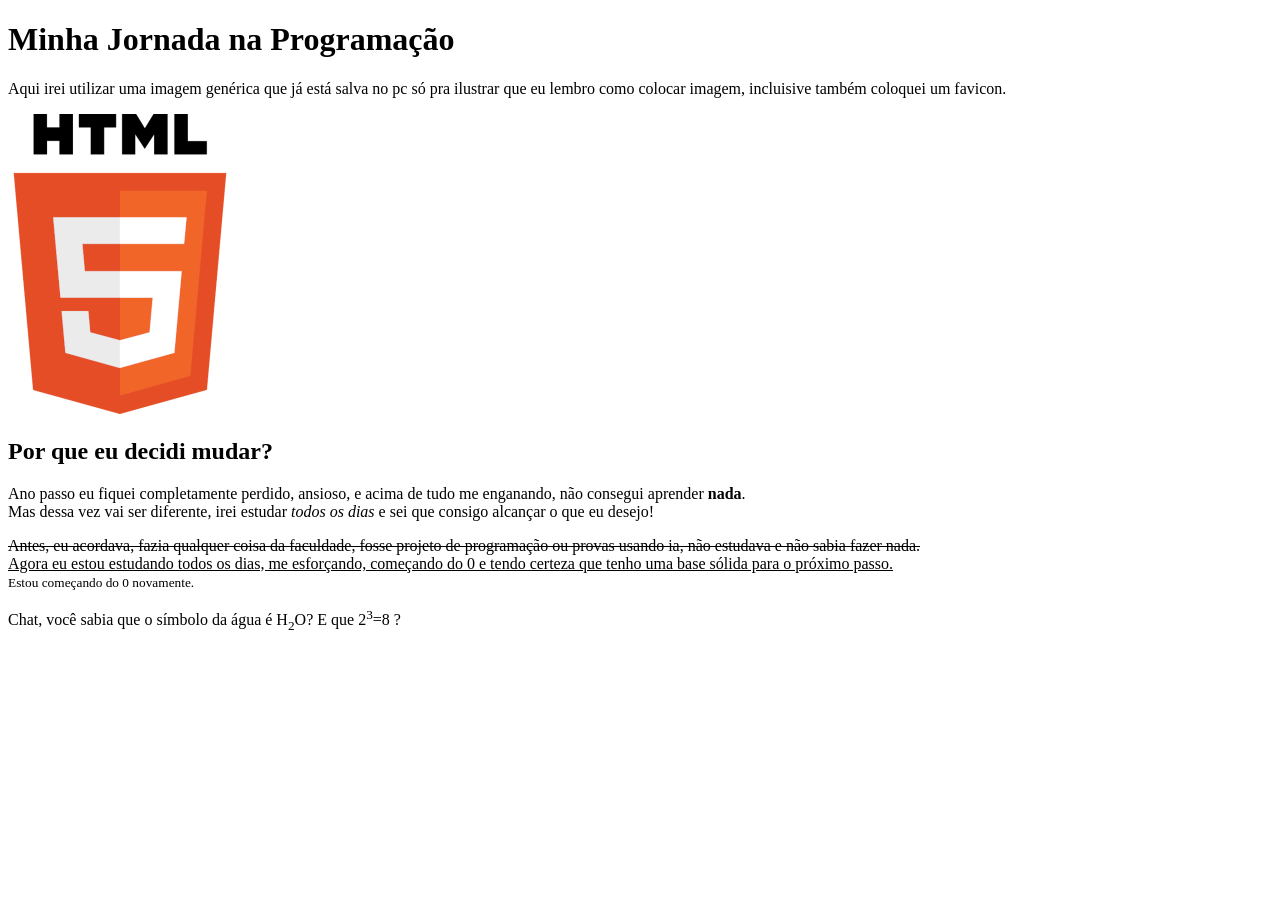
==== 002/jornada.html @ 2394d16b "Initial commit" ====
<!DOCTYPE html>
<html lang="pt-br">
<head>
    <meta charset="UTF-8">
    <meta name="viewport" content="width=device-width, initial-scale=1.0">
   <link rel="shortcut icon" href="yoshiegg.ico" type="image/x-icon">
    <title>Minha Jornada na Programação</title>
</head>
<body>
    <h1>Minha Jornada na Programação</h1>
    <p>Aqui irei utilizar uma imagem genérica que já está salva no pc só pra ilustrar que eu lembro como colocar imagem, incluisive também coloquei um favicon.</p>
    <img src="logoHTML-300-cortada.png" alt="html logo">
    <h2>Por que eu decidi mudar?</h2>
    <p>Ano passo eu fiquei completamente perdido, ansioso, e acima de tudo me enganando, não consegui aprender <strong>nada</strong>. <br> Mas dessa vez vai ser diferente, irei estudar <em>todos os dias</em> e sei que consigo alcançar o que eu desejo!</p>
    <p><del>Antes, eu acordava, fazia qualquer coisa da faculdade, fosse projeto de programação ou provas usando ia, não estudava e não sabia fazer nada.</del><br><ins>Agora eu estou estudando todos os dias, me esforçando, começando do 0 e tendo certeza que tenho uma base sólida para o próximo passo. <br> </ins><small>Estou começando do 0 novamente.</small></p>
    <p>Chat, você sabia que o símbolo da água é H<sub>2</sub>O? E que 2<sup>3</sup>=8 ? </p>

</body>
</html>
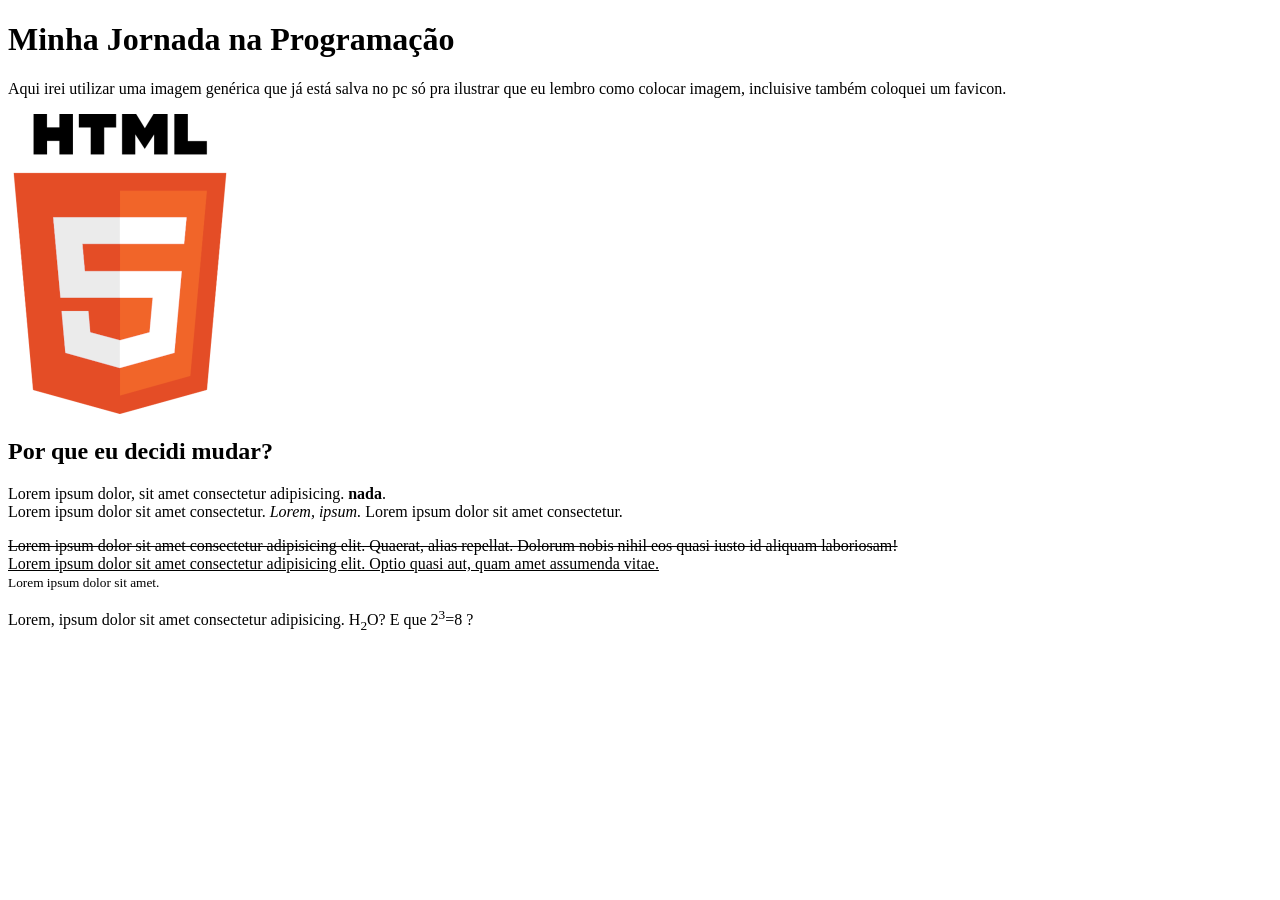
==== commit 0506d4ab: "Update jornada.html" ====
--- a/002/jornada.html
+++ b/002/jornada.html
@@ -11,9 +11,9 @@
     <p>Aqui irei utilizar uma imagem genérica que já está salva no pc só pra ilustrar que eu lembro como colocar imagem, incluisive também coloquei um favicon.</p>
     <img src="logoHTML-300-cortada.png" alt="html logo">
     <h2>Por que eu decidi mudar?</h2>
-    <p>Ano passo eu fiquei completamente perdido, ansioso, e acima de tudo me enganando, não consegui aprender <strong>nada</strong>. <br> Mas dessa vez vai ser diferente, irei estudar <em>todos os dias</em> e sei que consigo alcançar o que eu desejo!</p>
-    <p><del>Antes, eu acordava, fazia qualquer coisa da faculdade, fosse projeto de programação ou provas usando ia, não estudava e não sabia fazer nada.</del><br><ins>Agora eu estou estudando todos os dias, me esforçando, começando do 0 e tendo certeza que tenho uma base sólida para o próximo passo. <br> </ins><small>Estou começando do 0 novamente.</small></p>
-    <p>Chat, você sabia que o símbolo da água é H<sub>2</sub>O? E que 2<sup>3</sup>=8 ? </p>
+    <p>Lorem ipsum dolor, sit amet consectetur adipisicing. <strong>nada</strong>. <br> Lorem ipsum dolor sit amet consectetur. <em>Lorem, ipsum.</em> Lorem ipsum dolor sit amet consectetur.</p>
+    <p><del>Lorem ipsum dolor sit amet consectetur adipisicing elit. Quaerat, alias repellat. Dolorum nobis nihil eos quasi iusto id aliquam laboriosam!</del><br><ins> Lorem ipsum dolor sit amet consectetur adipisicing elit. Optio quasi aut, quam amet assumenda vitae. <br> </ins><small>Lorem ipsum dolor sit amet.</small></p>
+    <p>Lorem, ipsum dolor sit amet consectetur adipisicing. H<sub>2</sub>O? E que 2<sup>3</sup>=8 ? </p>
 
 </body>
 </html>
